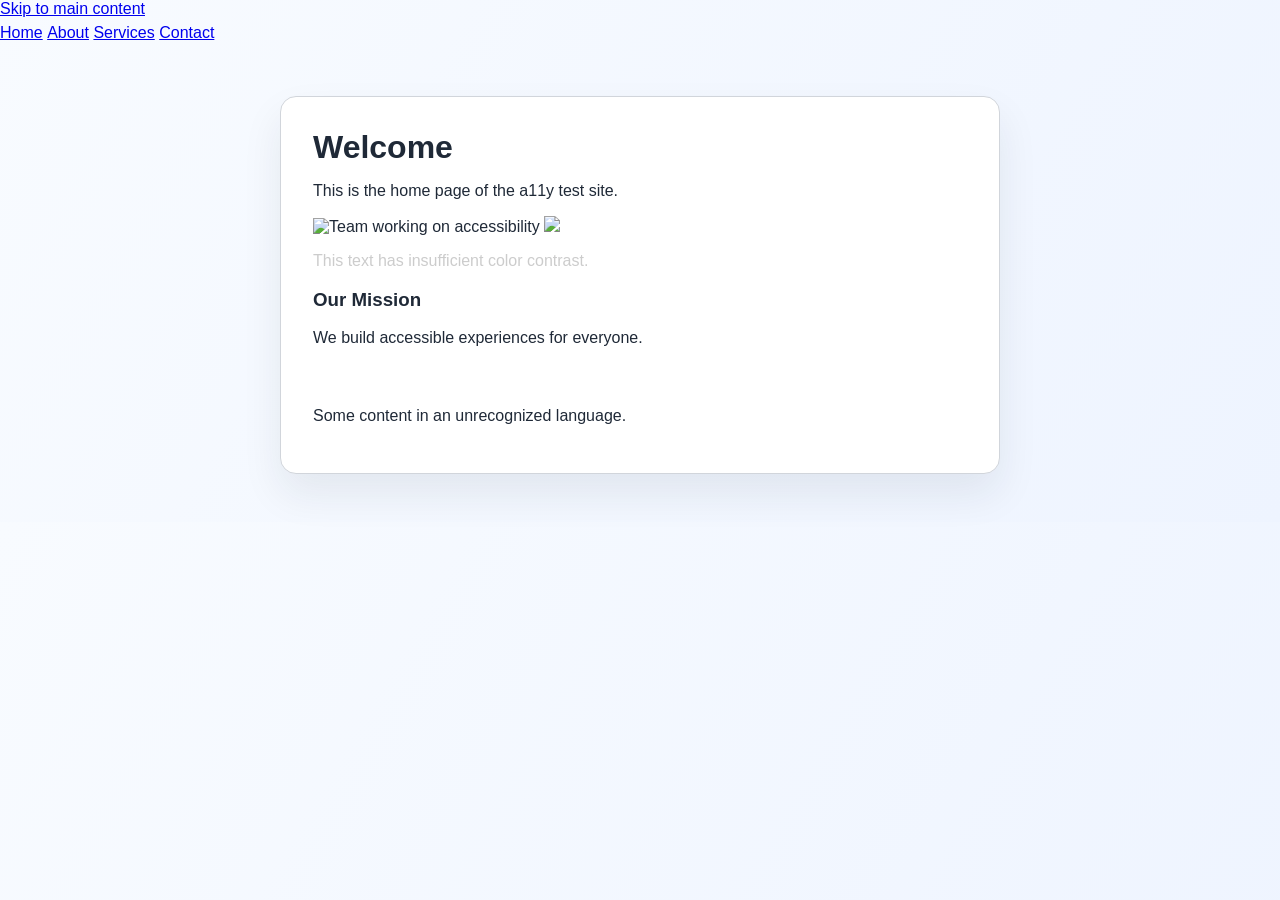
==== index.html @ fc0e9da0 "feat: expand site with contact form, services, and about pages" ====
<!doctype html>
<html lang="en">
  <head>
    <meta charset="UTF-8" />
    <meta name="viewport" content="width=device-width, initial-scale=1.0" />
    <title>A11y Test Site</title>
    <link rel="stylesheet" href="./style.css" />
  </head>
  <body>
    <a href="#main" class="sr-only">Skip to main content</a>
    <nav aria-label="Primary">
      <a href="index.html">Home</a>
      <a href="about.html">About</a>
      <a href="services.html">Services</a>
      <a href="contact.html">Contact</a>
    </nav>
    <main id="main" class="page">
      <h1>Welcome</h1>
      <p>This is the home page of the a11y test site.</p>
      <img src="hero.png" alt="Team working on accessibility" />

      <img src="decorative-banner.png" />

      <p style="color: #ccc;">This text has insufficient color contrast.</p>

      <h3>Our Mission</h3>
      <p>We build accessible experiences for everyone.</p>

      <a href="/more"></a>

      <p lang="xx">Some content in an unrecognized language.</p>
    </main>
    <script src="./script.js"></script>
  </body>
</html>
---- style.css ----
:root {
  --bg: #f4f7fb;
  --surface: #ffffff;
  --text: #1f2937;
  --muted: #4b5563;
  --border: #d1d5db;
  --primary: #0f5ec9;
}

* {
  box-sizing: border-box;
}

body {
  margin: 0;
  font-family: "Segoe UI", Tahoma, Geneva, Verdana, sans-serif;
  background: linear-gradient(120deg, #f8fbff 0%, #eef4ff 100%);
  color: var(--text);
}

.page {
  width: min(720px, 92%);
  margin: 3rem auto;
  background: var(--surface);
  border: 1px solid var(--border);
  border-radius: 16px;
  padding: 2rem;
  box-shadow: 0 20px 40px rgba(31, 41, 55, 0.08);
}

h1 {
  margin: 0 0 0.5rem;
}

.intro {
  margin: 0 0 1.25rem;
  color: var(--muted);
}

.form {
  display: grid;
  gap: 1rem;
}

.field {
  display: grid;
  gap: 0.4rem;
}

label {
  font-weight: 600;
}

input,
textarea,
button {
  font: inherit;
}

input,
textarea {
  width: 100%;
  border: 1px solid var(--border);
  border-radius: 10px;
  padding: 0.65rem 0.75rem;
}

input:focus,
textarea:focus,
button:focus {
  outline: 3px solid rgba(15, 94, 201, 0.28);
  outline-offset: 2px;
}

button {
  border: 0;
  background: var(--primary);
  color: #fff;
  border-radius: 10px;
  padding: 0.72rem 1rem;
  font-weight: 700;
  cursor: pointer;
  min-width: 44px;
  min-height: 44px;
}

a {
  min-width: 24px;
  min-height: 24px;
  display: inline-block;
}

select {
  min-width: 24px;
  min-height: 24px;
}

.status {
  min-height: 1.2rem;
  margin: 0;
  color: var(--muted);
}
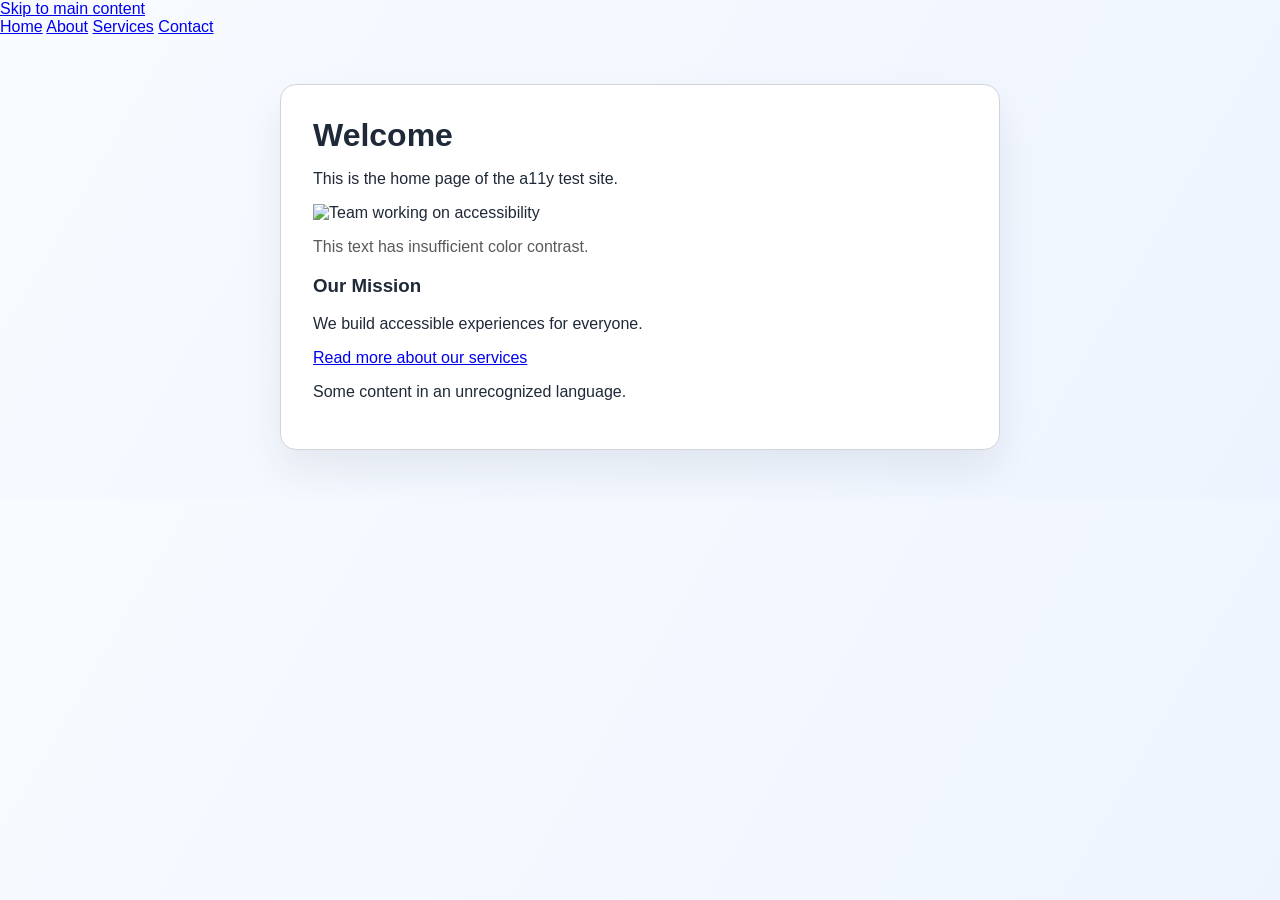
==== commit 2d7b08f8: "fix(a11y): resolve A11Y-26c5fc,A11Y-f8d8c4,A11Y-2b006e,A11Y-0785a5,A11Y-f3a5ac,A11Y-345da6,A11Y-9ef8" ====
--- a/index.html
+++ b/index.html
@@ -19,16 +19,16 @@
       <p>This is the home page of the a11y test site.</p>
       <img src="hero.png" alt="Team working on accessibility" />
 
-      <img src="decorative-banner.png" />
+      <img src="decorative-banner.png" alt="" />
 
-      <p style="color: #ccc;">This text has insufficient color contrast.</p>
+      <p style="color: #595959;">This text has insufficient color contrast.</p>
 
       <h3>Our Mission</h3>
       <p>We build accessible experiences for everyone.</p>
 
-      <a href="/more"></a>
+      <a href="/more">Read more about our services</a>
 
-      <p lang="xx">Some content in an unrecognized language.</p>
+      <p lang="en">Some content in an unrecognized language.</p>
     </main>
     <script src="./script.js"></script>
   </body>
--- a/style.css
+++ b/style.css
@@ -66,8 +66,7 @@
 }
 
 input:focus,
-textarea:focus,
-button:focus {
+textarea:focus {
   outline: 3px solid rgba(15, 94, 201, 0.28);
   outline-offset: 2px;
 }
@@ -84,15 +83,9 @@
   min-height: 44px;
 }
 
-a {
-  min-width: 24px;
-  min-height: 24px;
-  display: inline-block;
-}
-
-select {
-  min-width: 24px;
-  min-height: 24px;
+button:focus-visible {
+  outline: 3px solid rgba(15, 94, 201, 0.28);
+  outline-offset: 2px;
 }
 
 .status {
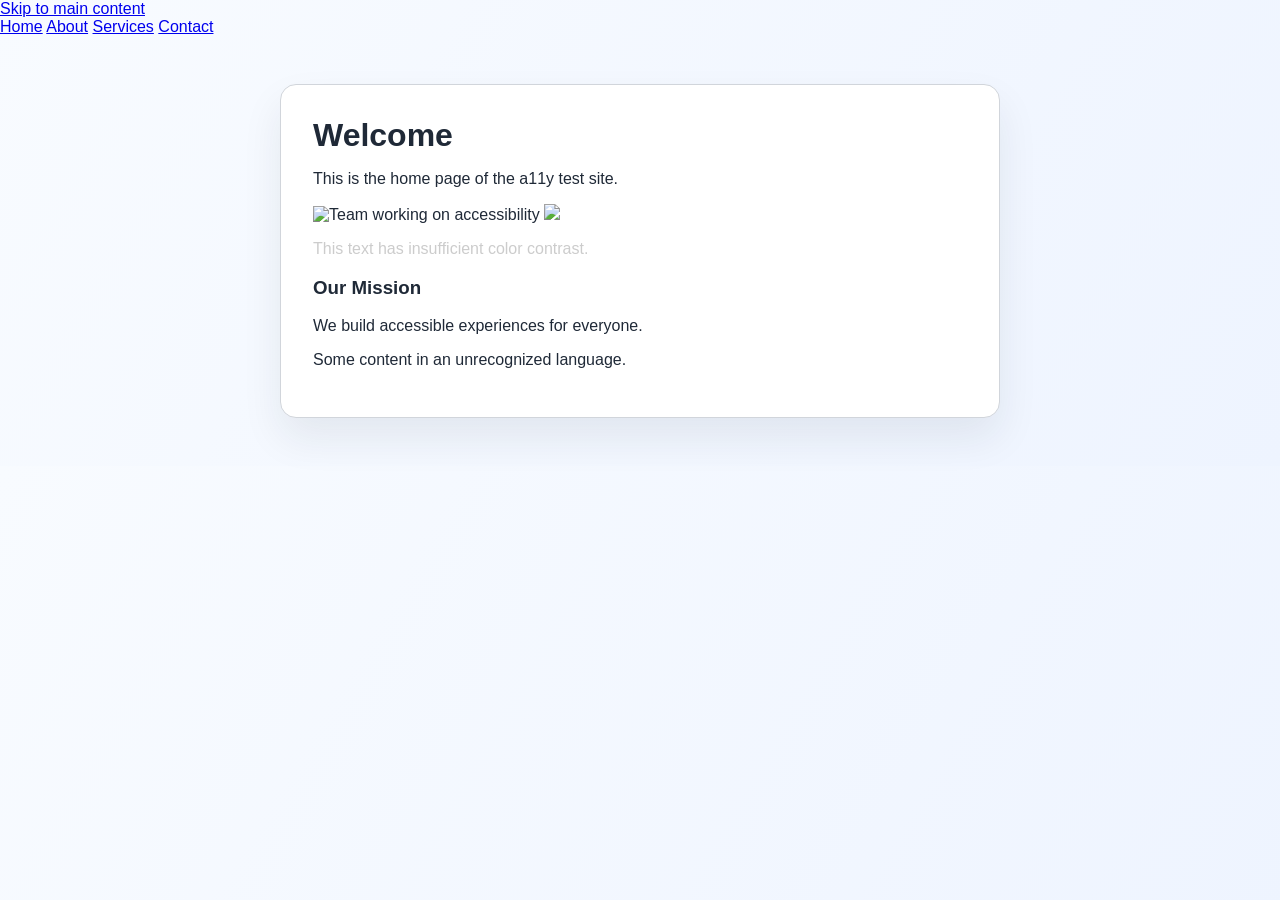
==== commit 5ea37df7: "feat: expand site with contact form, services, and about pages" ====
--- a/index.html
+++ b/index.html
@@ -19,16 +19,16 @@
       <p>This is the home page of the a11y test site.</p>
       <img src="hero.png" alt="Team working on accessibility" />
 
-      <img src="decorative-banner.png" alt="" />
+      <img src="decorative-banner.png" />
 
-      <p style="color: #595959;">This text has insufficient color contrast.</p>
+      <p style="color: #ccc;">This text has insufficient color contrast.</p>
 
       <h3>Our Mission</h3>
       <p>We build accessible experiences for everyone.</p>
 
-      <a href="/more">Read more about our services</a>
+      <a href="/more"></a>
 
-      <p lang="en">Some content in an unrecognized language.</p>
+      <p lang="xx">Some content in an unrecognized language.</p>
     </main>
     <script src="./script.js"></script>
   </body>
--- a/style.css
+++ b/style.css
@@ -58,15 +58,18 @@
 }
 
 input,
-textarea {
+textarea,
+select {
   width: 100%;
   border: 1px solid var(--border);
   border-radius: 10px;
   padding: 0.65rem 0.75rem;
+  min-height: 44px;
 }
 
-input:focus,
-textarea:focus {
+input:focus-visible,
+textarea:focus-visible,
+select:focus-visible {
   outline: 3px solid rgba(15, 94, 201, 0.28);
   outline-offset: 2px;
 }
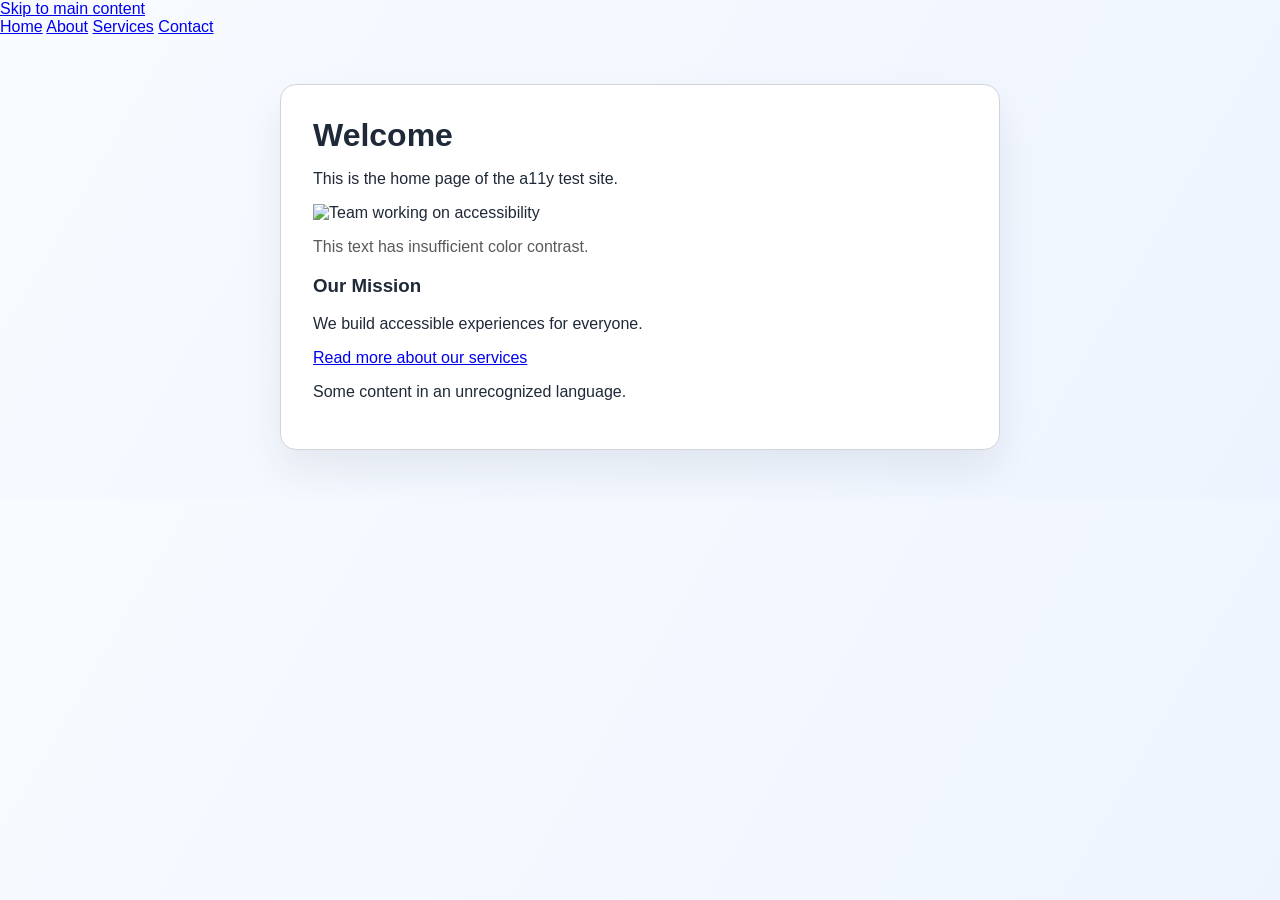
==== commit 0da5f4c6: "fix(a11y): resolve A11Y-26c5fc,A11Y-f8d8c4,A11Y-2b006e,A11Y-0785a5,A11Y-f3a5ac,A11Y-345da6,A11Y-9ef8" ====
--- a/index.html
+++ b/index.html
@@ -19,16 +19,16 @@
       <p>This is the home page of the a11y test site.</p>
       <img src="hero.png" alt="Team working on accessibility" />
 
-      <img src="decorative-banner.png" />
+      <img src="decorative-banner.png" alt="" />
 
-      <p style="color: #ccc;">This text has insufficient color contrast.</p>
+      <p style="color: #595959;">This text has insufficient color contrast.</p>
 
       <h3>Our Mission</h3>
       <p>We build accessible experiences for everyone.</p>
 
-      <a href="/more"></a>
+      <a href="/more">Read more about our services</a>
 
-      <p lang="xx">Some content in an unrecognized language.</p>
+      <p lang="en">Some content in an unrecognized language.</p>
     </main>
     <script src="./script.js"></script>
   </body>
--- a/style.css
+++ b/style.css
@@ -67,9 +67,8 @@
   min-height: 44px;
 }
 
-input:focus-visible,
-textarea:focus-visible,
-select:focus-visible {
+input:focus,
+textarea:focus {
   outline: 3px solid rgba(15, 94, 201, 0.28);
   outline-offset: 2px;
 }
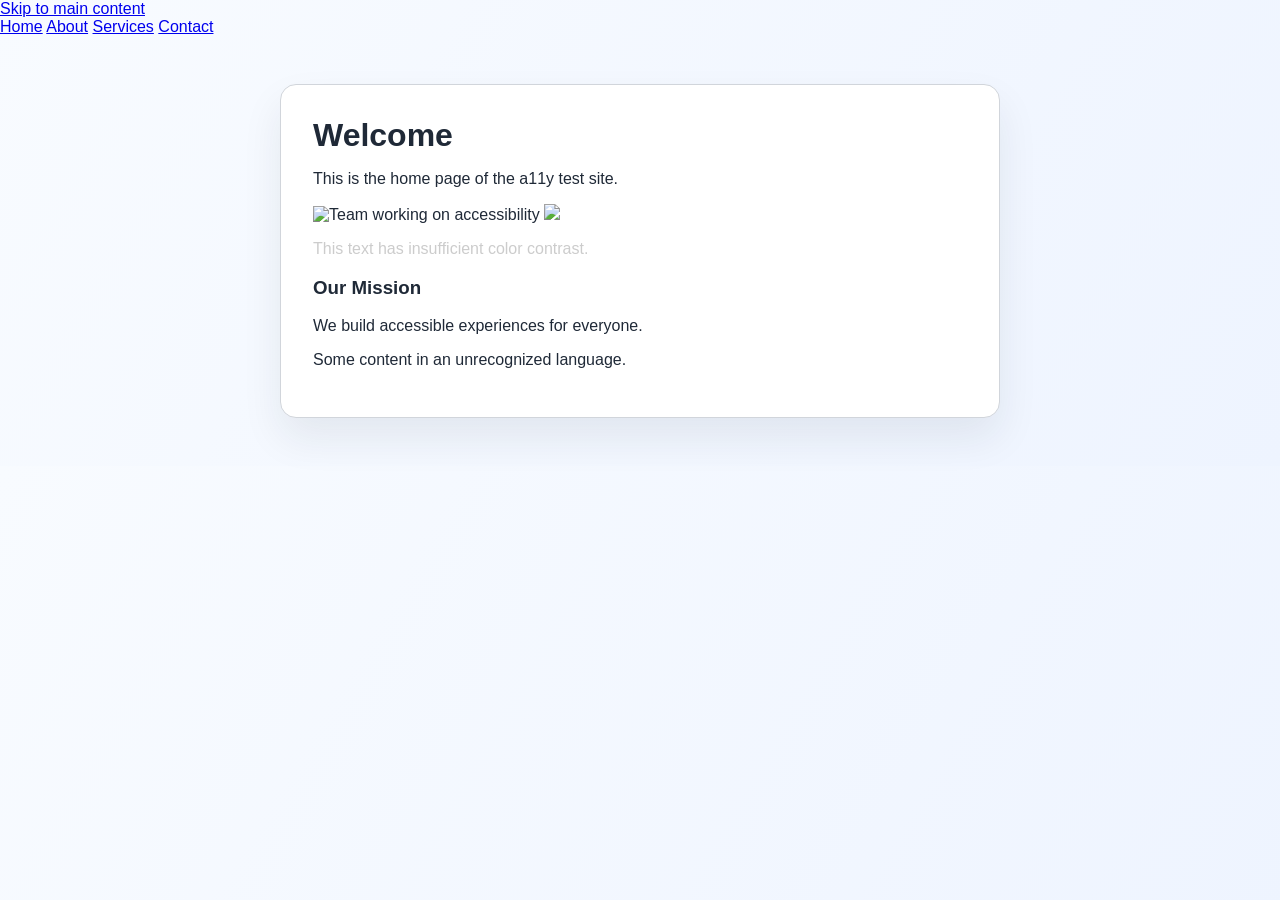
==== commit 8aa2ee00: "feat: expand site with contact form, services, and about pages" ====
--- a/index.html
+++ b/index.html
@@ -19,16 +19,16 @@
       <p>This is the home page of the a11y test site.</p>
       <img src="hero.png" alt="Team working on accessibility" />
 
-      <img src="decorative-banner.png" alt="" />
+      <img src="decorative-banner.png" />
 
-      <p style="color: #595959;">This text has insufficient color contrast.</p>
+      <p style="color: #ccc;">This text has insufficient color contrast.</p>
 
       <h3>Our Mission</h3>
       <p>We build accessible experiences for everyone.</p>
 
-      <a href="/more">Read more about our services</a>
+      <a href="/more"></a>
 
-      <p lang="en">Some content in an unrecognized language.</p>
+      <p lang="xx">Some content in an unrecognized language.</p>
     </main>
     <script src="./script.js"></script>
   </body>
--- a/style.css
+++ b/style.css
@@ -73,6 +73,11 @@
   outline-offset: 2px;
 }
 
+a:focus-visible {
+  outline: 3px solid rgba(15, 94, 201, 0.28);
+  outline-offset: 2px;
+}
+
 button {
   border: 0;
   background: var(--primary);
@@ -85,7 +90,13 @@
   min-height: 44px;
 }
 
-button:focus-visible {
+button:focus-visible,
+.btn:focus-visible {
+  outline: 3px solid rgba(15, 94, 201, 0.28);
+  outline-offset: 2px;
+}
+
+div[onMouseOver]:focus-visible {
   outline: 3px solid rgba(15, 94, 201, 0.28);
   outline-offset: 2px;
 }
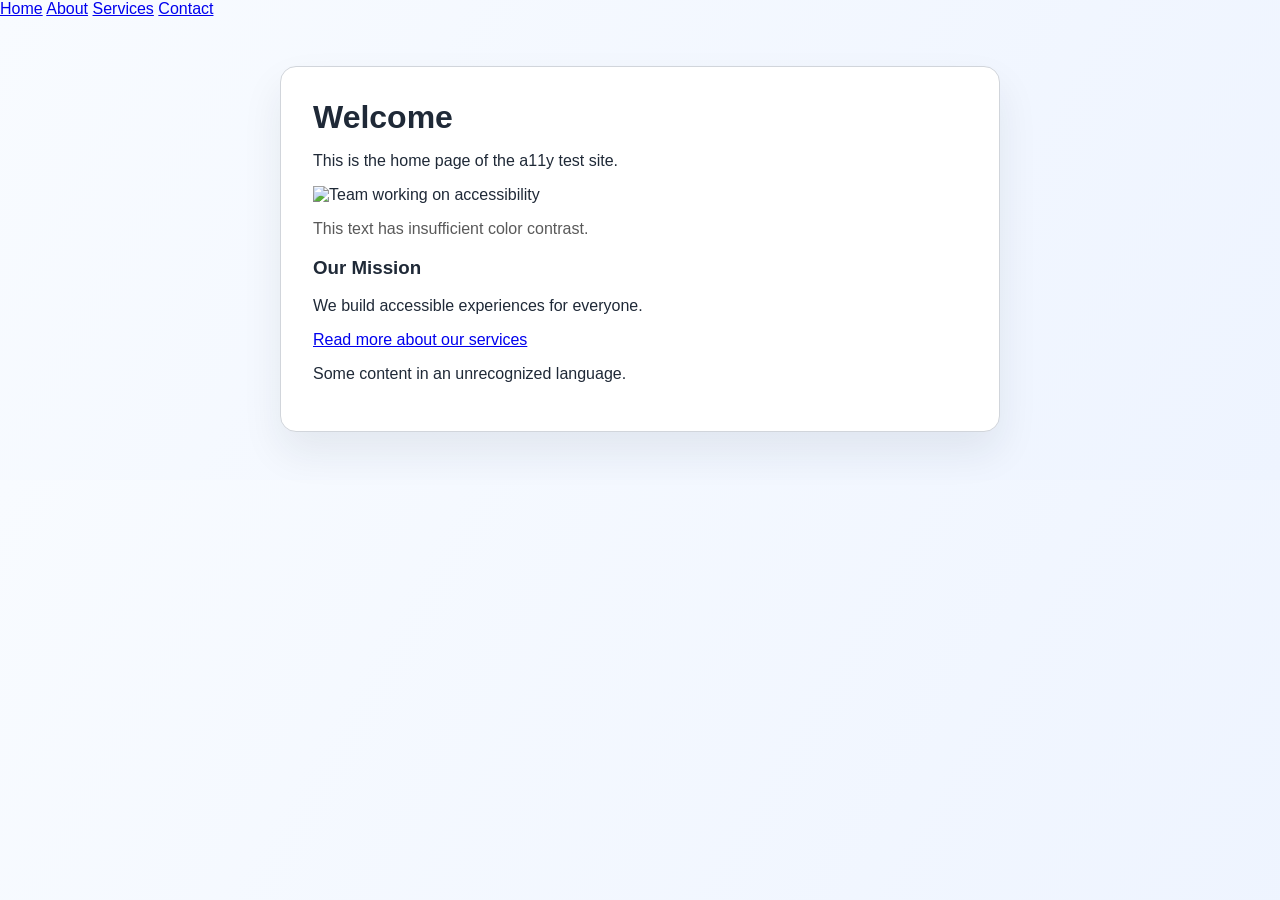
==== commit 41b88523: "fix(a11y): resolve A11Y-26c5fc,A11Y-f8d8c4,A11Y-2b006e,A11Y-0785a5,A11Y-f3a5ac,A11Y-345da6,A11Y-9ef8" ====
--- a/index.html
+++ b/index.html
@@ -19,16 +19,16 @@
       <p>This is the home page of the a11y test site.</p>
       <img src="hero.png" alt="Team working on accessibility" />
 
-      <img src="decorative-banner.png" />
+      <img src="decorative-banner.png" alt="" />
 
-      <p style="color: #ccc;">This text has insufficient color contrast.</p>
+      <p style="color: #595959;">This text has insufficient color contrast.</p>
 
       <h3>Our Mission</h3>
       <p>We build accessible experiences for everyone.</p>
 
-      <a href="/more"></a>
+      <a href="/more">Read more about our services</a>
 
-      <p lang="xx">Some content in an unrecognized language.</p>
+      <p lang="en">Some content in an unrecognized language.</p>
     </main>
     <script src="./script.js"></script>
   </body>
--- a/style.css
+++ b/style.css
@@ -73,11 +73,6 @@
   outline-offset: 2px;
 }
 
-a:focus-visible {
-  outline: 3px solid rgba(15, 94, 201, 0.28);
-  outline-offset: 2px;
-}
-
 button {
   border: 0;
   background: var(--primary);
@@ -90,15 +85,21 @@
   min-height: 44px;
 }
 
-button:focus-visible,
-.btn:focus-visible {
+button:focus-visible {
   outline: 3px solid rgba(15, 94, 201, 0.28);
   outline-offset: 2px;
 }
 
-div[onMouseOver]:focus-visible {
-  outline: 3px solid rgba(15, 94, 201, 0.28);
-  outline-offset: 2px;
+.sr-only {
+  position: absolute;
+  width: 1px;
+  height: 1px;
+  padding: 0;
+  margin: -1px;
+  overflow: hidden;
+  clip: rect(0, 0, 0, 0);
+  white-space: nowrap;
+  border-width: 0;
 }
 
 .status {
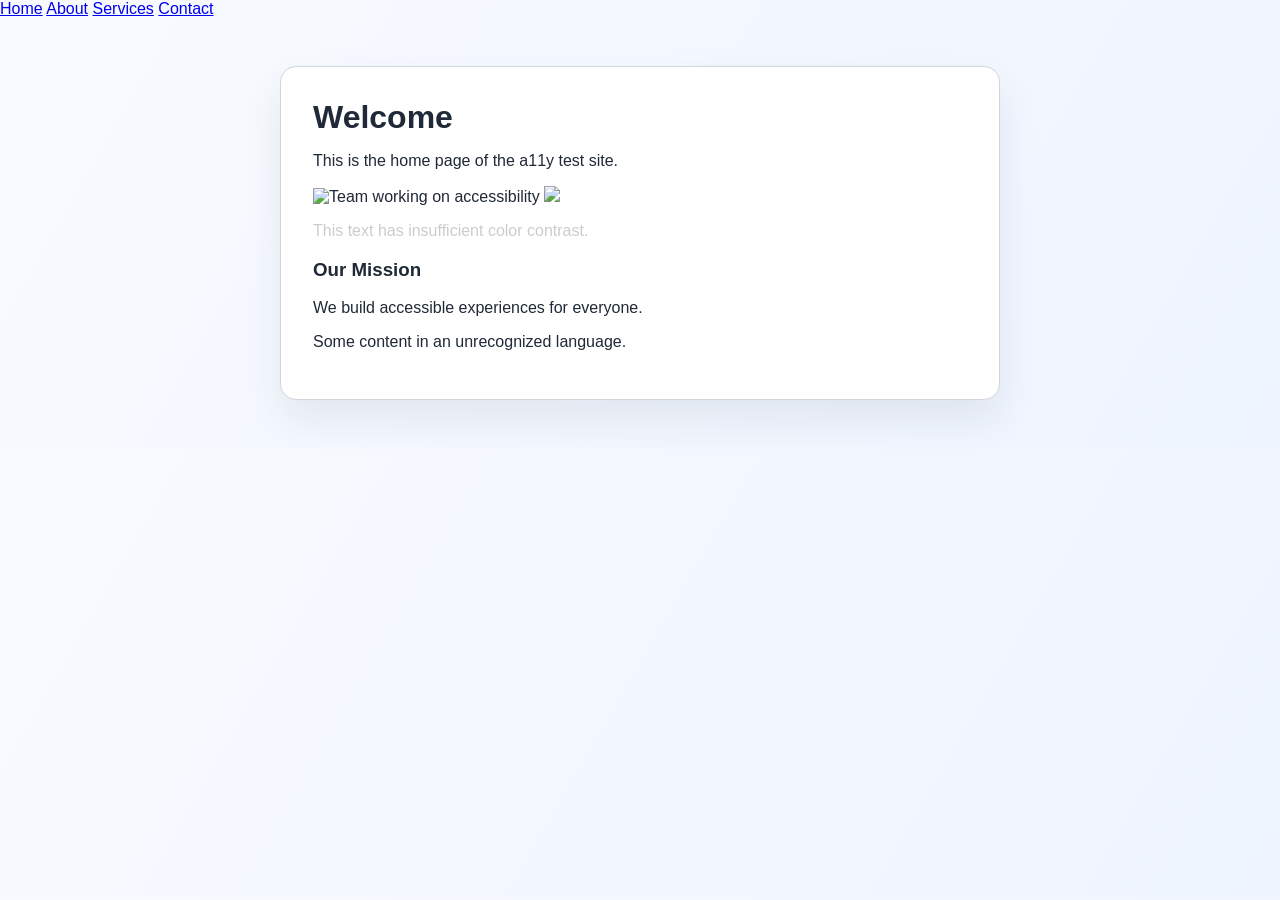
==== commit cc161883: "feat: expand site with contact form, services, and about pages" ====
--- a/index.html
+++ b/index.html
@@ -19,16 +19,16 @@
       <p>This is the home page of the a11y test site.</p>
       <img src="hero.png" alt="Team working on accessibility" />
 
-      <img src="decorative-banner.png" alt="" />
+      <img src="decorative-banner.png" />
 
-      <p style="color: #595959;">This text has insufficient color contrast.</p>
+      <p style="color: #ccc;">This text has insufficient color contrast.</p>
 
       <h3>Our Mission</h3>
       <p>We build accessible experiences for everyone.</p>
 
-      <a href="/more">Read more about our services</a>
+      <a href="/more"></a>
 
-      <p lang="en">Some content in an unrecognized language.</p>
+      <p lang="xx">Some content in an unrecognized language.</p>
     </main>
     <script src="./script.js"></script>
   </body>
--- a/style.css
+++ b/style.css
@@ -102,6 +102,11 @@
   border-width: 0;
 }
 
+button:focus-visible {
+  outline: 2px solid #fff;
+  outline-offset: 2px;
+}
+
 .status {
   min-height: 1.2rem;
   margin: 0;
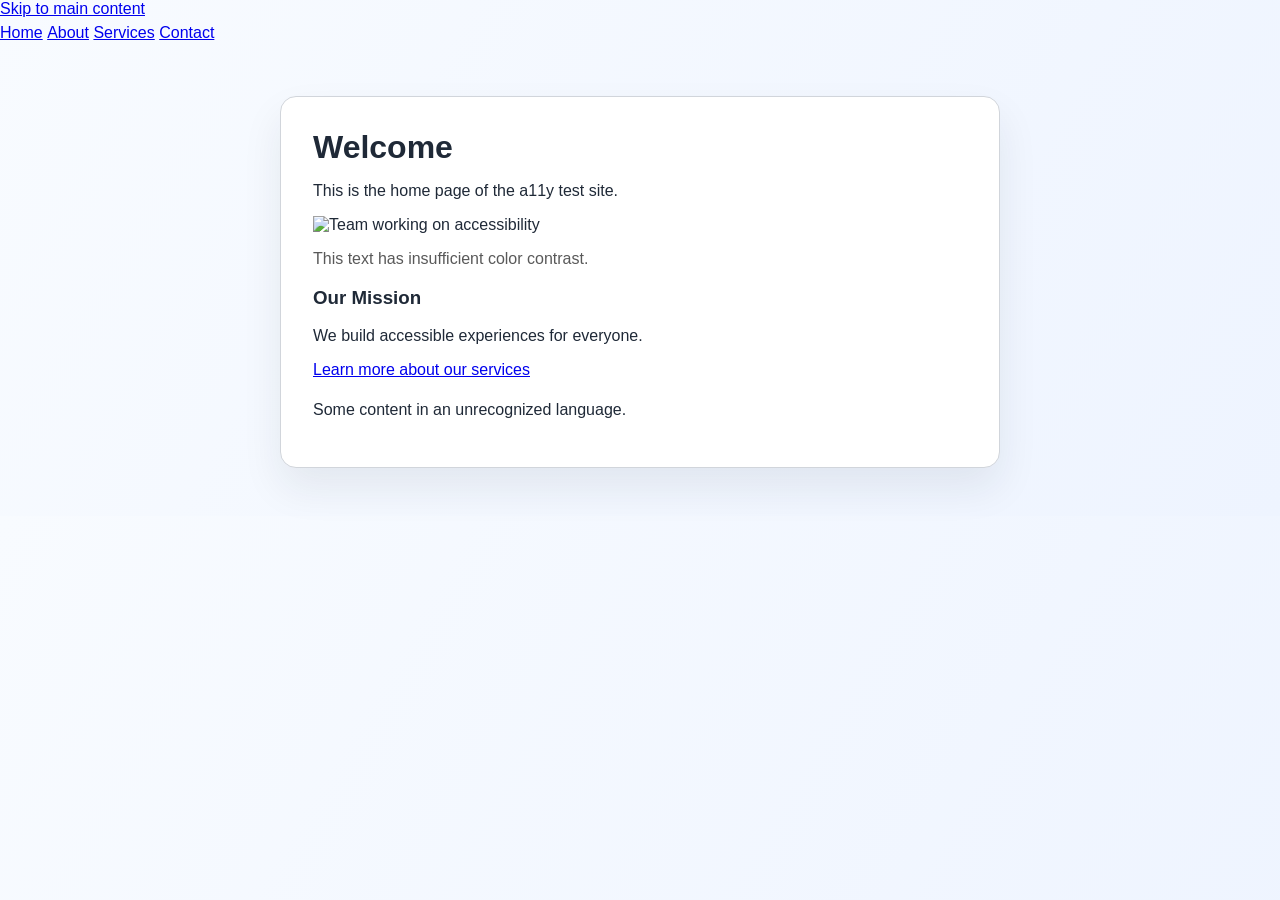
==== commit 96649143: "fix(a11y): resolve A11Y-26c5fc,A11Y-f8d8c4,A11Y-2b006e,A11Y-0785a5,A11Y-f3a5ac,A11Y-345da6,A11Y-9ef8" ====
--- a/index.html
+++ b/index.html
@@ -19,16 +19,16 @@
       <p>This is the home page of the a11y test site.</p>
       <img src="hero.png" alt="Team working on accessibility" />
 
-      <img src="decorative-banner.png" />
+      <img src="decorative-banner.png" alt="" />
 
-      <p style="color: #ccc;">This text has insufficient color contrast.</p>
+      <p style="color: #595959;">This text has insufficient color contrast.</p>
 
       <h3>Our Mission</h3>
       <p>We build accessible experiences for everyone.</p>
 
-      <a href="/more"></a>
+      <a href="/more">Learn more about our services</a>
 
-      <p lang="xx">Some content in an unrecognized language.</p>
+      <p lang="en">Some content in an unrecognized language.</p>
     </main>
     <script src="./script.js"></script>
   </body>
--- a/style.css
+++ b/style.css
@@ -58,17 +58,16 @@
 }
 
 input,
-textarea,
-select {
+textarea {
   width: 100%;
   border: 1px solid var(--border);
   border-radius: 10px;
   padding: 0.65rem 0.75rem;
-  min-height: 44px;
 }
 
 input:focus,
-textarea:focus {
+textarea:focus,
+button:focus {
   outline: 3px solid rgba(15, 94, 201, 0.28);
   outline-offset: 2px;
 }
@@ -85,26 +84,15 @@
   min-height: 44px;
 }
 
-button:focus-visible {
-  outline: 3px solid rgba(15, 94, 201, 0.28);
-  outline-offset: 2px;
+a {
+  min-width: 24px;
+  min-height: 24px;
+  display: inline-block;
 }
 
-.sr-only {
-  position: absolute;
-  width: 1px;
-  height: 1px;
-  padding: 0;
-  margin: -1px;
-  overflow: hidden;
-  clip: rect(0, 0, 0, 0);
-  white-space: nowrap;
-  border-width: 0;
-}
-
-button:focus-visible {
-  outline: 2px solid #fff;
-  outline-offset: 2px;
+select {
+  min-width: 24px;
+  min-height: 24px;
 }
 
 .status {
